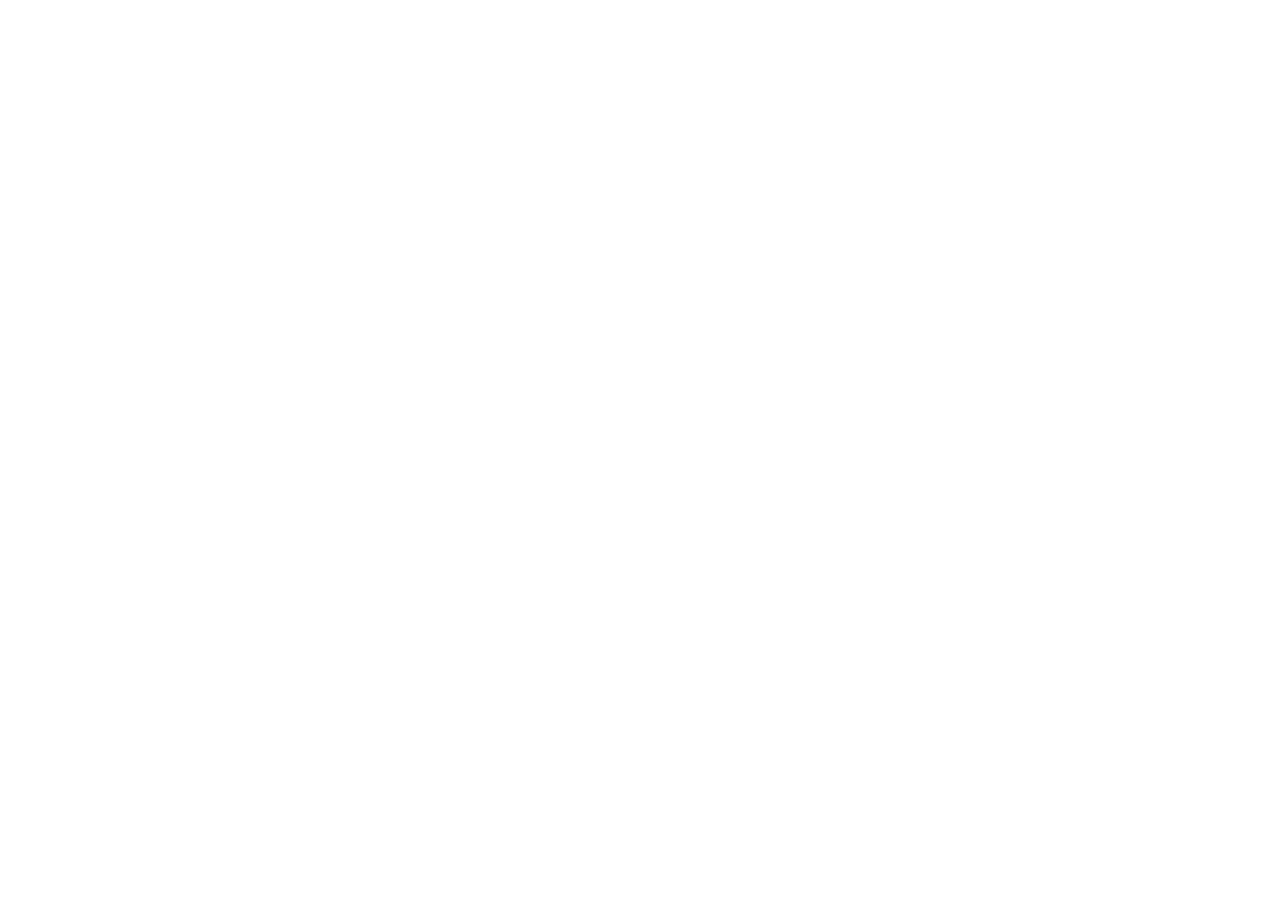
==== index01.html @ 4c08e085 "adding a href" ====
<!DOCTYPE html>
<html lang="en">
<head>
  <meta charset="UTF-8">
  <meta http-equiv="X-UA-Compatible" content="IE=edge">
  <meta name="viewport" content="width=device-width, initial-scale=1.0">
  <title>Document</title>
</head>
<body>
  
</body>
</html>
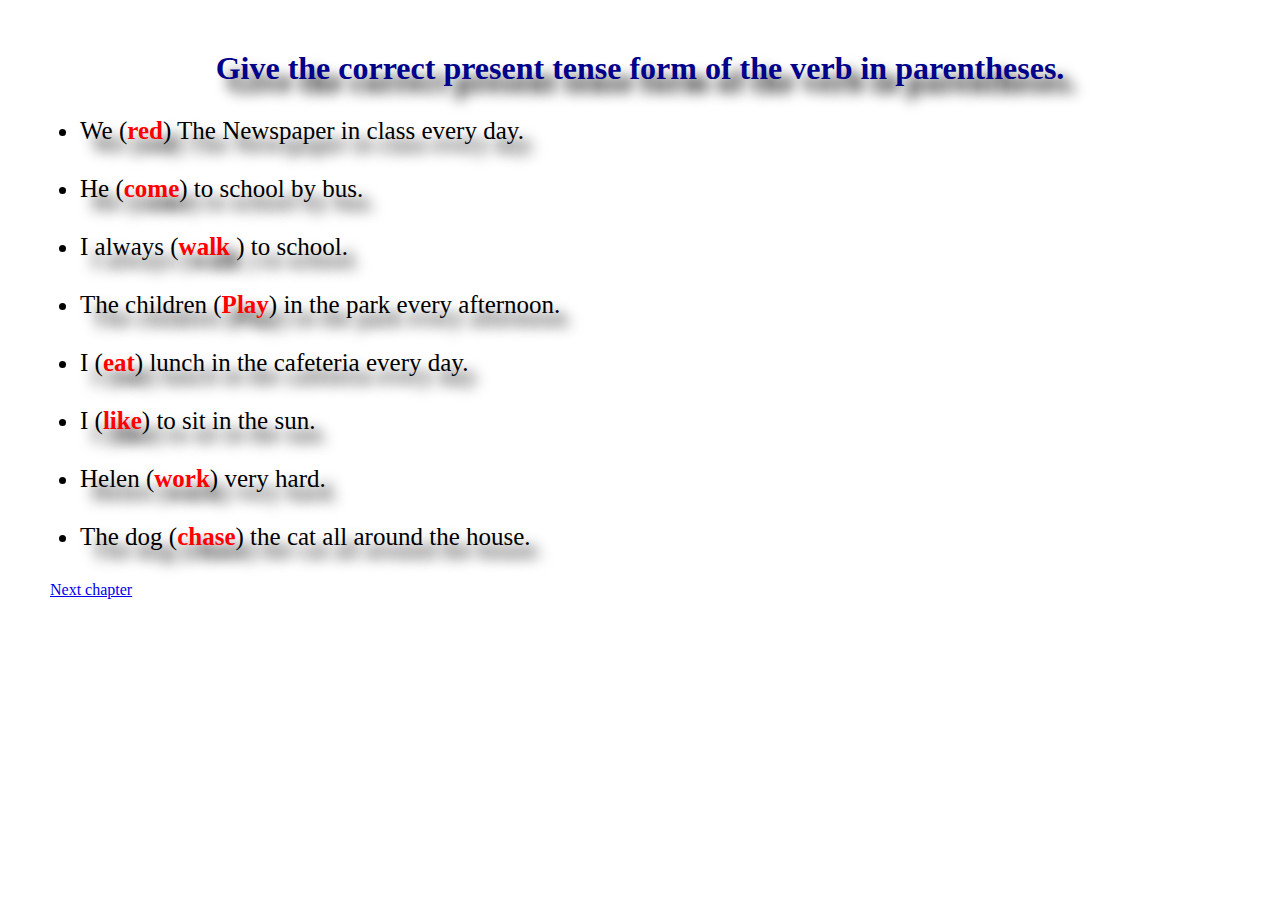
==== commit 8cc5cb22: "SIMPLE PRESENT TENSE (Third person singular" ====
--- a/index01.html
+++ b/index01.html
@@ -4,9 +4,37 @@
   <meta charset="UTF-8">
   <meta http-equiv="X-UA-Compatible" content="IE=edge">
   <meta name="viewport" content="width=device-width, initial-scale=1.0">
-  <title>Document</title>
+  <title>Give The Correct. </title>
+  <style>
+    body {
+      margin: 50px;
+
+    }
+    b{
+      color: red;
+    }
+    h1 {
+      color: darkblue;
+      text-align: center;
+      text-shadow: 12px 13px 14px #000000;
+    }
+    li{
+      text-shadow: 12px 13px 14px #000;
+      font-size: 25px;
+      margin: 30px;
+    }
+  </style>
 </head>
 <body>
-  
+<h1>Give the  correct present tense form of the  verb in parentheses.</h1>
+  <li>We (<b>red</b>) The Newspaper in class every day.</li>
+  <li>He (<b>come</b>) to  school by bus.</li>
+  <li>I always  (<b>walk</b> ) to school.</li>
+  <li>The children (<b>Play</b>) in the park every afternoon.</li>
+  <li> I (<b>eat</b>) lunch in the cafeteria every day.</li>
+  <li>I (<b>like</b>) to sit in the sun.</li>
+  <li>Helen (<b>work</b>) very hard.</li>
+  <li>The dog (<b>chase</b>) the cat all around the house.</li>
+  <a href="index02.html">Next chapter </a>
 </body>
 </html>
